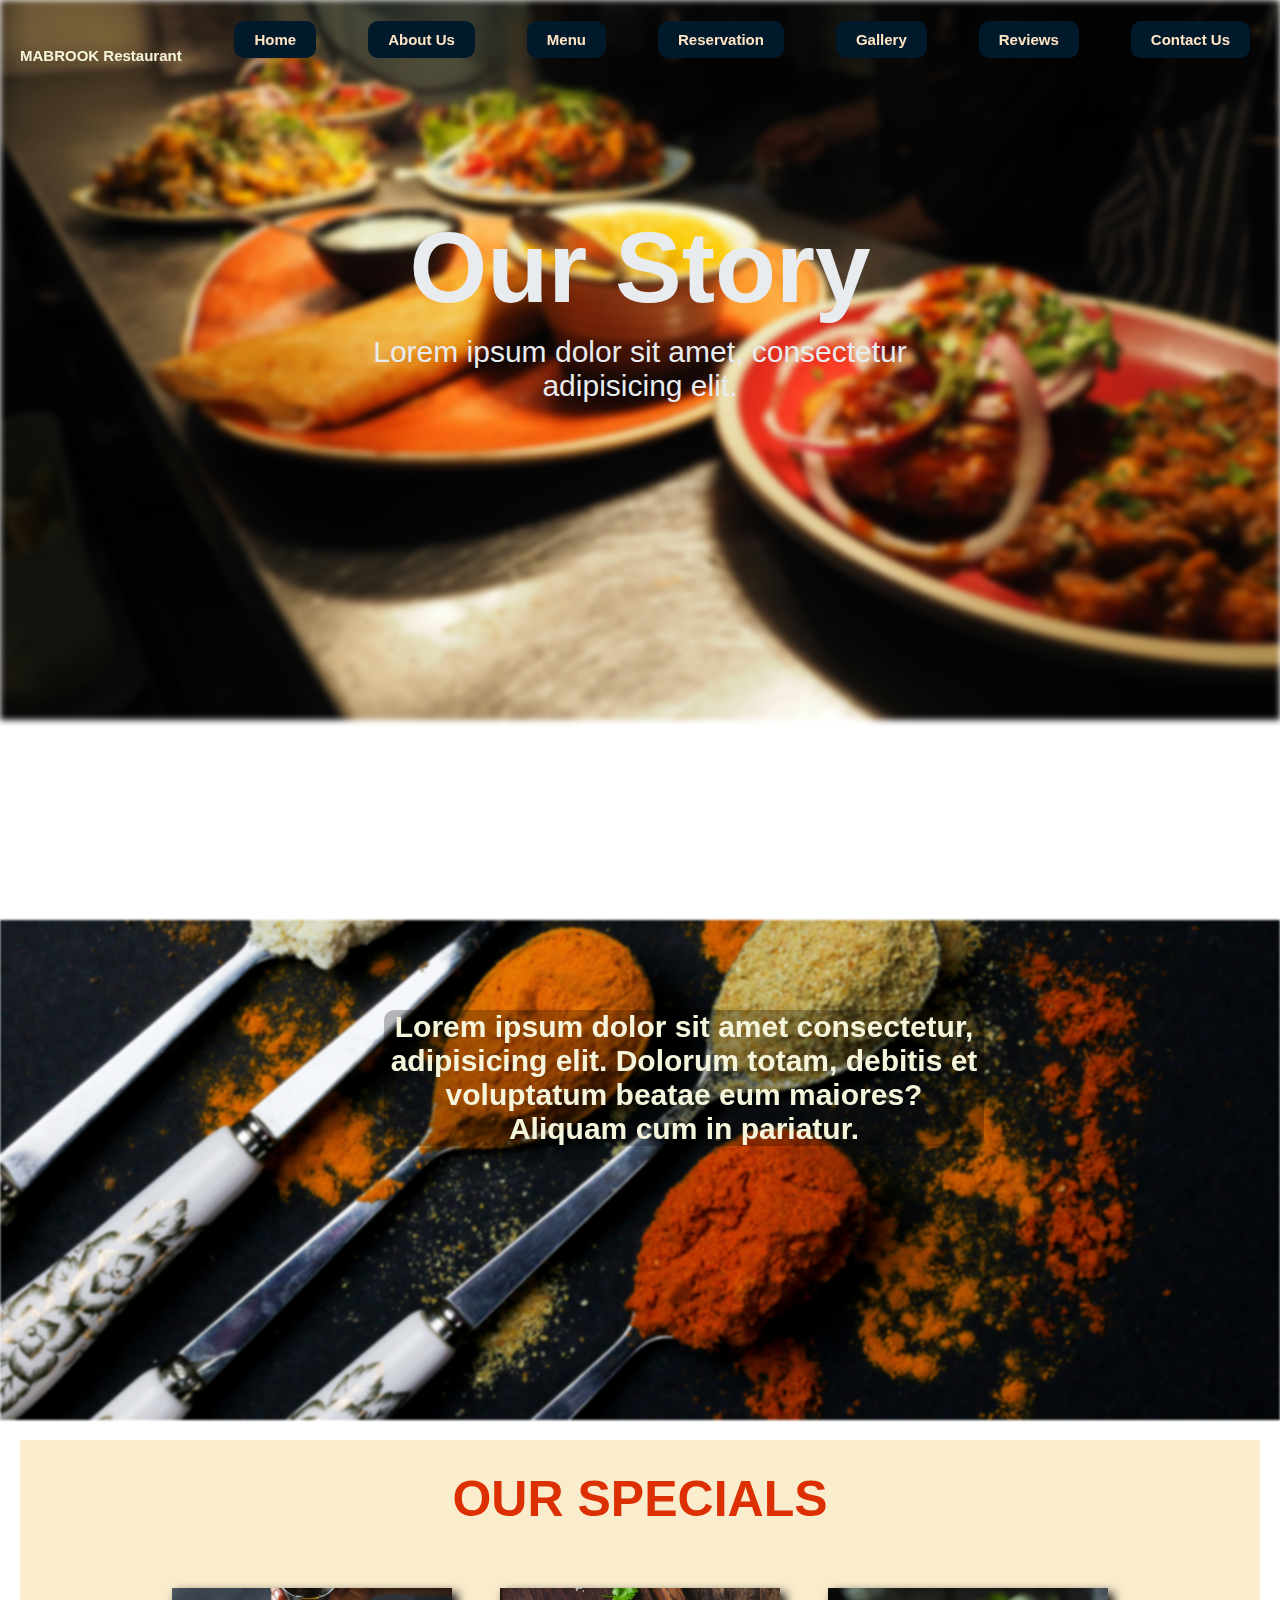
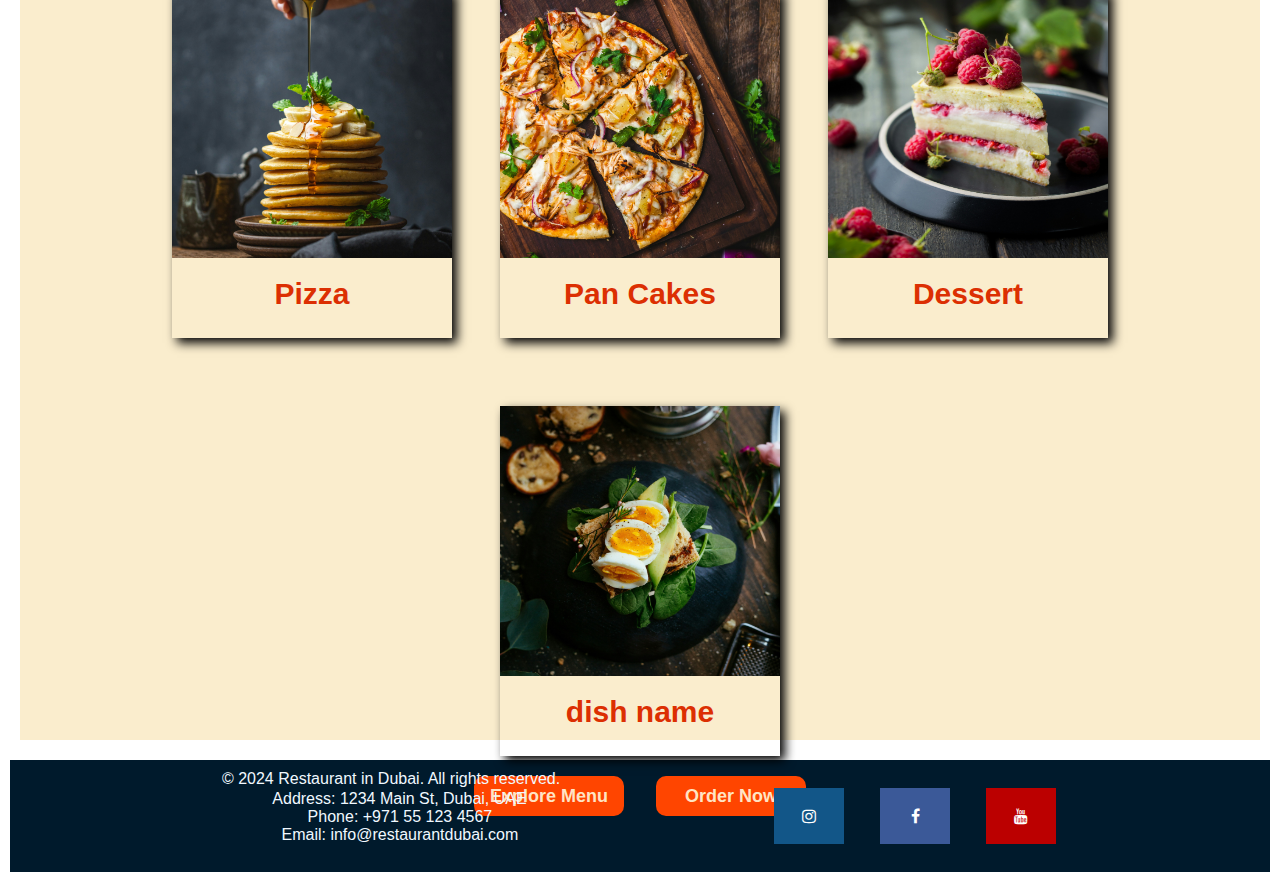
==== Aboutus/about.html @ c604e966 "Add files via upload" ====
<!DOCTYPE html>
<html lang="en">
  <head>
    <meta charset="UTF-8" />
    <meta name="viewport" content="width=device-width, initial-scale=1.0" />
    <title>Our Story</title>
    <link rel="stylesheet" href="about.css" />
    <link
      rel="stylesheet"
      href="https://cdnjs.cloudflare.com/ajax/libs/font-awesome/4.7.0/css/font-awesome.min.css"
    />
  </head>
  <body>
    <header>
      <nav>
        <div class="logo">MABROOK Restaurant</div>
        <div class="menu-toggle" id="mobile-menu">
          <span class="bar"></span>
          <span class="bar"></span>
          <span class="bar"></span>
        </div>
        <ul class="nav-links">
          <li><a href="../index.html">Home</a></li>
          <li><a href="../Aboutus/about.html">About Us</a></li>
          <li><a href="../Menu/menu.html">Menu</a></li>
          <li><a href="../index.html/#reservation">Reservation</a></li>
          <li><a href="../index.html/#gallery">Gallery</a></li>
          <li><a href="../index.html/#reviews">Reviews</a></li>
          <li><a href="../index.html/#contact">Contact Us</a></li>
        </ul>
      </nav>
    </header>
    <main>
      <div class="about">
        <section class="about-hero">
          <div class="about-heroimg">
            <img src="Aboutimages/about-hero.jpg" alt="hero image" />
          </div>
          <div class="about-h1">
            <h1>Our Story</h1>
            <p>Lorem ipsum dolor sit amet, consectetur adipisicing elit.</p>
          </div>
        </section>
        <section class="about-content">
          <!-- <div class="about-contentimg">
            <img
              src="About Images/drew-beamer-5DD7-L4A4Uw-unsplash.jpg"
              alt=""
            />
          </div> -->
          <div class="about-text">
            <p>
              Lorem ipsum dolor sit amet consectetur, adipisicing elit. Dolorum
              totam, debitis et voluptatum beatae eum maiores? Aliquam cum in
              pariatur.
            </p>
          </div>
        </section>
        <section class="about-order">
          <div class="order-heading">
            <h1>OUR SPECIALS</h1>
          </div>
          <div class="foodbox">
            <div class="foodtype">
              <div class="foodtype-img">
                <img
                  src="Aboutimages/chad-montano-eeqbbemH9-c-unsplash.jpg"
                  alt=""
                />
              </div>
              <div class="foodtype-name">
                <h2>Pizza</h2>
              </div>
            </div>
            <div class="foodtype">
              <div class="foodtype-img">
                <img
                  src="Aboutimages/chad-montano-MqT0asuoIcU-unsplash.jpg"
                  alt=""
                />
              </div>
              <div class="foodtype-name">
                <h2>Pan Cakes</h2>
              </div>
            </div>
            <div class="foodtype">
              <div class="foodtype-img">
                <img
                  src="Aboutimages/anna-tukhfatullina-food-photographer-stylist-Mzy-OjtCI70-unsplash.jpg"
                  alt=""
                />
              </div>
              <div class="foodtype-name">
                <h2>Dessert</h2>
              </div>
            </div>
            <div class="foodtype">
              <div class="foodtype-img">
                <img
                  src="Aboutimages/joseph-gonzalez-fdlZBWIP0aM-unsplash.jpg"
                  alt=""
                />
              </div>
              <div class="foodtype-name">
                <h2>dish name</h2>
              </div>
            </div>
          </div>

          <div class="order-btn">
            <button>Explore Menu</button>
            <button>Order Now</button>
          </div>
        </section>
      </div>
    </main>
    <footer>
      <!-- Footer content here -->
      <div class="footer-content">
        <p>&copy; 2024 Restaurant in Dubai. All rights reserved.</p>
        <pre>
    Address: 1234 Main St, Dubai, UAE
    Phone: +971 55 123 4567
    Email: info@restaurantdubai.com
          </pre
        >
      </div>
      <div class="social-icons">
        <a href="#" class="fa fa-instagram"></a>
        <a href="#" class="fa fa-facebook"></a>
        <a href="#" class="fa fa-youtube"></a>
      </div>
    </footer>
    <script src="../index.js"></script>
  </body>
</html>
---- Aboutus/about.css ----
* {
  margin: 0;
  padding: 0;
  box-sizing: border-box;
  font-family: Arial, Helvetica, sans-serif;
  max-width: 100%;
  overflow: visible;
}
/* navbar style  */

nav {
  /* background-color: aqua; */
  position: fixed;
  display: flex;
  justify-content: space-between;
  align-items: center;
  height: 80px;
  width: 100%;
  background-color: transparent;
  flex-wrap: wrap;
  padding: 0 20px;
  z-index: 1;
  /* transition: background-color 0.3s ease-in-out; */
}

/* nav.scrolled {
  background-color: rgba(0, 0, 0, 0.8);
} */

.logo {
  margin-top: 30px;
  font-size: 15px;
  font-weight: 900;
  color: beige;
}

.nav-links {
  display: flex;
  justify-content: space-evenly;
  flex-wrap: wrap;
  align-items: center;
  gap: 2rem;
  list-style: none;
  margin-left: 20px;
}

.nav-links a {
  background-color: #001a2c;
  padding: 10px 20px;
  border-radius: 10px;
  color: bisque;
  margin: 10px;
  /* padding: 10px; */
  font-size: 15px;
  font-weight: 800;
  text-decoration: none;
  transition: transform 0.3s ease-in-out;
}

.nav-links a:hover {
  transform: scale(1.1);
}

/* Mobile Menu Toggle gpt */
.menu-toggle {
  display: none;
  flex-direction: column;
  cursor: pointer;
  margin-right: 1rem;
  margin-top: 15px;
}

.menu-toggle .bar {
  height: 2px;
  width: 25px;
  background-color: beige;
  margin: 4px 0;
  transition: 0.4s;
}

/* media for navbar gpt */
@media (max-width: 768px) {
  nav {
    padding: 0;
    margin: 0;
  }
  .nav-links {
    display: none;
    flex-direction: column;
    text-align: right;
    position: absolute;
    right: 0;
    top: 60px;
    width: 100%;
  }

  .nav-links a {
    background-color: #001a2c;
    color: bisque;
    margin: 5px;
    padding: 5px;
  }
  .nav-links.active {
    display: flex;
  }
  .menu-toggle {
    display: flex;
  }
}

@media (max-width: 450px) {
  nav {
    padding: 0;
    margin: 0;
    background-color: #001a2c;
    position: fixed;
  }

  .nav-links {
    display: none;
    flex-direction: column;
    text-align: center;
    background-color: #001a2c;
    position: absolute;
    right: 0;
    top: 70px;
    width: 120px;
    z-index: 1;
    padding: 10px;
  }

  .nav-links.active {
    display: flex;
    flex-direction: column;
    gap: 1rem;
    align-items: center;
  }
  .logo {
    font-size: 20px; /* Adjust this value as needed */
    margin-top: 10px;
    padding: 10px;
  }
  .nav-links a {
    padding: 10px 0;
    width: 100%;
    color: bisque;
  }
  .menu-toggle {
    display: flex;
    justify-content: flex-end;
    margin-right: 10px; /* Adjust this value as needed */
    margin-top: 10px;
  }
}

/* navbar end  */

/* footer style  */

footer {
  background-color: #001a2c;
  color: aliceblue;
  margin: 10px;
  display: flex;
  justify-content: space-evenly;
  flex-wrap: wrap;
  align-items: center;
  bottom: 0;
}

.footer-content {
  display: flex;
  flex-direction: column;
  gap: 2px;
  align-items: center;
  text-align: center;
  animation: fadeIn 2s ease-in-out;
  padding: 10px 0;
}

.social-icons {
  display: flex;
  gap: 2rem;
  animation: slideUp 2s ease-in-out;
}

.fa {
  padding: 20px;
  font-size: 30px;
  width: 70px;
  text-align: center;
  text-decoration: none;
  margin: 5px 2px;
  transition: opacity 0.3s ease-in-out;
}

.fa:hover {
  opacity: 0.7;
}

.fa-facebook {
  background: #3b5998;
  color: white;
}

.fa-youtube {
  background: #bb0000;
  color: white;
}

.fa-instagram {
  background: #125688;
  color: white;
}

@keyframes fadeIn {
  from {
    opacity: 0;
  }
  to {
    opacity: 1;
  }
}

@keyframes slideUp {
  from {
    opacity: 0;
    transform: translateY(20px);
  }
  to {
    opacity: 1;
    transform: translateY(0);
  }
}

/* Tablet screen (max-width: 768px) */
@media (max-width: 768px) {
  footer {
    flex-direction: column;
    align-items: center;
  }

  .footer-content {
    align-items: center;
    text-align: center;
  }

  .social-icons {
    justify-content: center;
    flex-wrap: wrap;
  }

  .fa {
    width: 60px;
    font-size: 25px;
    padding: 15px;
  }
}

/* Mobile screen (max-width: 455px) */
@media (max-width: 455px) {
  footer {
    flex-direction: column;
    align-items: center;
    padding: 20px;
  }

  .footer-content {
    align-items: center;
    text-align: center;
  }

  .social-icons {
    justify-content: center;
    flex-wrap: wrap;
    gap: 1rem;
  }

  .fa {
    width: 50px;
    font-size: 20px;
    padding: 10px;
  }
}

/* footer end  */

/* hero style  */

.about-hero {
  color: #e9ecef;
  display: flex;
  flex-direction: column;
  height: 100vh;
  overflow: hidden;
  margin: 0;
  padding: 0;
}
.about-heroimg {
  /* position: relative; */
  width: 100%;
  max-width: 100%;
}

.about-heroimg img {
  width: 100%;
  filter: blur(3px);
  height: auto;
  animation: fadeIn 2s ease-in-out;
}
.about-h1 {
  text-align: center;
  position: absolute;
  top: 20%;
  left: 50%;
  transform: translateX(-50%);
  padding: 30px;
  animation: slideIn 2s ease-in-out;
}
.about-h1 h1 {
  font-size: 100px;
  font-weight: 900;
}
.about-h1 p {
  font-size: 30px;
  font-weight: 300;
  margin-top: 10px;
}
@keyframes fadeIn {
  0% {
    opacity: 0;
  }
  100% {
    opacity: 1;
  }
}

@keyframes slideIn {
  0% {
    transform: translateX(-50%) translateY(-50px);
    opacity: 0;
  }
  100% {
    transform: translateX(-50%) translateY(0);
    opacity: 1;
  }
}

/* Media Queries for Tablet */
@media (max-width: 768px) {
  .about-h1 h1 {
    font-size: 80px;
  }

  .about-h1 p {
    font-size: 20px;
  }
}

/* Media Queries for Mobile */
@media (max-width: 455px) {
  .about-heroimg img {
    width: auto;
    height: 100vh;
    margin-top: 70px;
  }
  .about-h1 h1 {
    font-size: 60px;
    /* margin-top: 190px; */
  }

  .about-h1 p {
    font-size: 20px;
  }

  .about-h1 {
    top: 40%;
    padding: 30px;
    width: 100%;
    background-color: #bb000025;
  }
}

/* hero style end  */

/* about content style  */

.about-content {
  position: relative;
  /* max-height: 400px; */
  height: 500px;
  margin-top: 20px;
}

.about-content::before {
  content: "";
  position: absolute;
  top: 0;
  left: 0;
  width: 100%;
  height: 100%;
  background-image: url(Aboutimages/heroimg.jpg);
  background-position: center;
  background-repeat: no-repeat;
  background-size: cover;
  filter: blur(1px);
}
.about-text {
  color: beige;
  background-color: rgba(0, 0, 0, 0.267);
  border-radius: 10px;
  position: absolute;
  text-align: center;
  left: 30%;
  margin: 90px 0;
  font-weight: 800;
  font-size: 30px;
  max-width: 600px;
  z-index:2;
}

/* For tablets (768px) */
@media (max-width: 768px) {
  
  .about-text {
    margin: 50px 0; /* Adjust margin */
    font-size: 24px; /* Adjust font size */
  }
}

/* For mobile (455px) */
@media (max-width: 455px) {
  .about-content {
    margin: 30px 0;
    padding: 0;
  }

  .about-text {
    left: 0;
    margin: 90px 30px; /* Further adjust margin */
    font-size: 23px;
    padding: 10px; /* Further adjust font size */
  }
}

/* about content style end */


/* about order style  */


.about-order {
  background-color: #faedcd;
  height: 100vh;
  margin: 20px;
  display: flex;
  flex-direction: column;
  justify-content: space-evenly;
}
.order-heading {
  text-align: center;
  margin-top: 30px;
  animation: fadeIn 2s;
}
.order-heading h1 {
  font-weight: 900;
  font-size: 50px;
  color: #dc2f02;
}
.foodbox {
  display: flex;
  gap: 3rem;
  justify-content: center;
  margin-top: 40px;
  flex-wrap: wrap;
  animation: slideIn 1.5s;
}
.foodtype {
  height: 350px;
  width: 280px;
  display: flex;
  flex-direction: column;
  margin-top: 20px;
  box-shadow: 5px 5px 10px black;
  transition: transform 0.3s, box-shadow 0.3s;
}
.foodtype:hover {
  transform: scale(1.05);
  box-shadow: 8px 8px 15px black;
}

.foodtype-img img {
  width: 100%;
  height: 270px;
}
.foodtype-name {
  text-align: center;
  margin-top: 15px;
}
.foodtype-name {
  text-align: center;
  margin-top: 15px;
  font-weight: 600;
  font-size: 20px;
  color: #dc2f02;
}
.order-btn {
  /* background-color: blue; */
  height: 100px;
  align-items: center;
  display: flex;
  gap: 2rem;
  justify-content:center;
  animation: fadeInUp 2s;
}

.order-btn button {
  margin-top: 20px;
  width: 150px;
  height: 40px;
  font-size: large;
  font-weight: 600;
  border-radius: 10px;
  border: none;
  background-color: orangered;
  color: bisque;
  cursor: pointer;
  transition: background-color 0.3s, transform 0.3s;
}

.order-btn button:hover {
  background-color: darkred;
  transform: scale(1.1);
}

/* Media Queries */
@media (max-width: 768px) {
  .foodbox {
    flex-direction: column;
    align-items: center;
  }

  .foodtype {
    width: 90%;
  }

  .order-heading h1 {
    font-size: 40px;
  }

  .order-btn {
    flex-direction: column;
  }

  .order-btn button {
    width: 70%;
  }
}

@media (max-width: 480px) {
  .foodbox{
    margin: 50px;
  }
  .about-order{
    height: 100%;
  }
  .order-heading h1 {
    font-size: 30px;
  }

  .foodtype {
    width: 100%;
  }

  .order-btn{
    gap: 0;
    margin: 10px;
  }
  .order-btn button {
    width: 50%;
  
  }
}

/* Animations */
@keyframes fadeIn {
  from {
    opacity: 0;
  }
  to {
    opacity: 1;
  }
}

@keyframes fadeInUp {
  from {
    opacity: 0;
    transform: translateY(20px);
  }
  to {
    opacity: 1;
    transform: translateY(0);
  }
}

@keyframes slideIn {
  from {
    opacity: 0;
    transform: translateX(-50px);
  }
  to {
    opacity: 1;
    transform: translateX(0);
  }
}

/* about order style end */
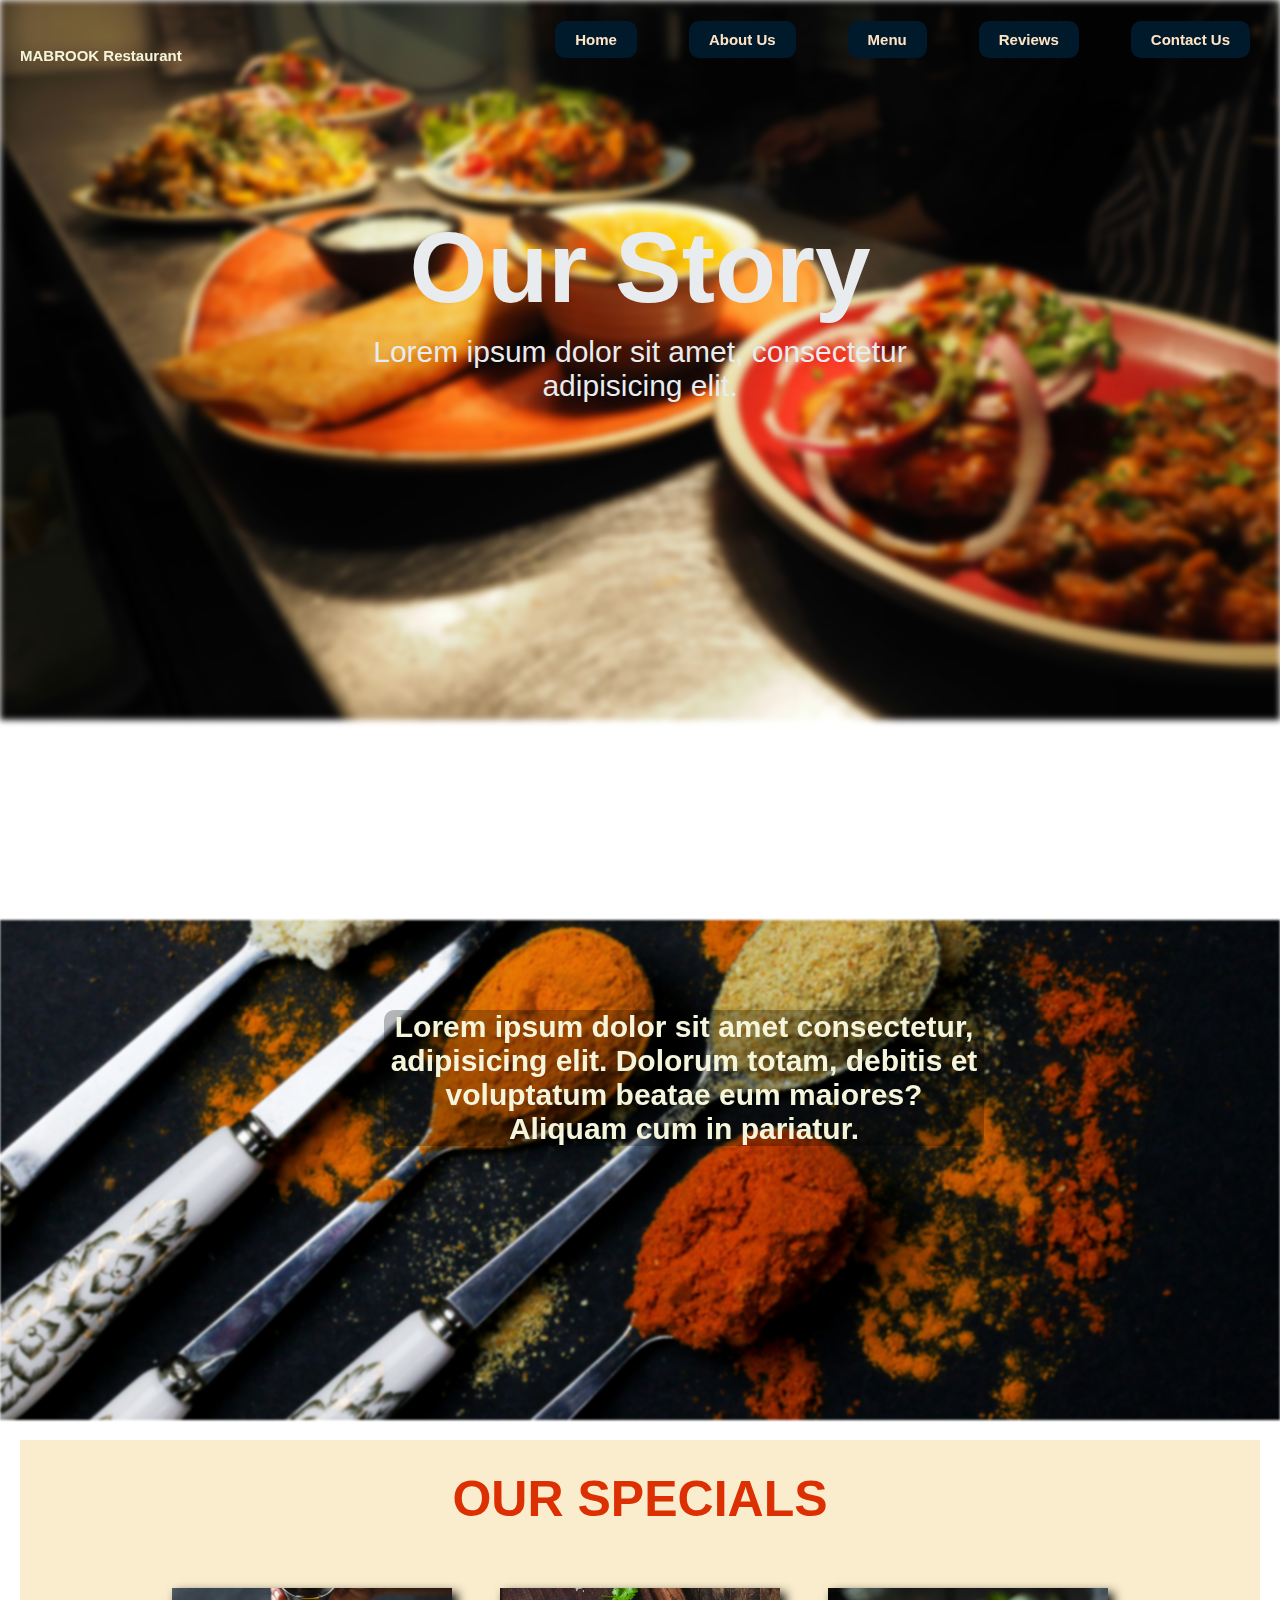
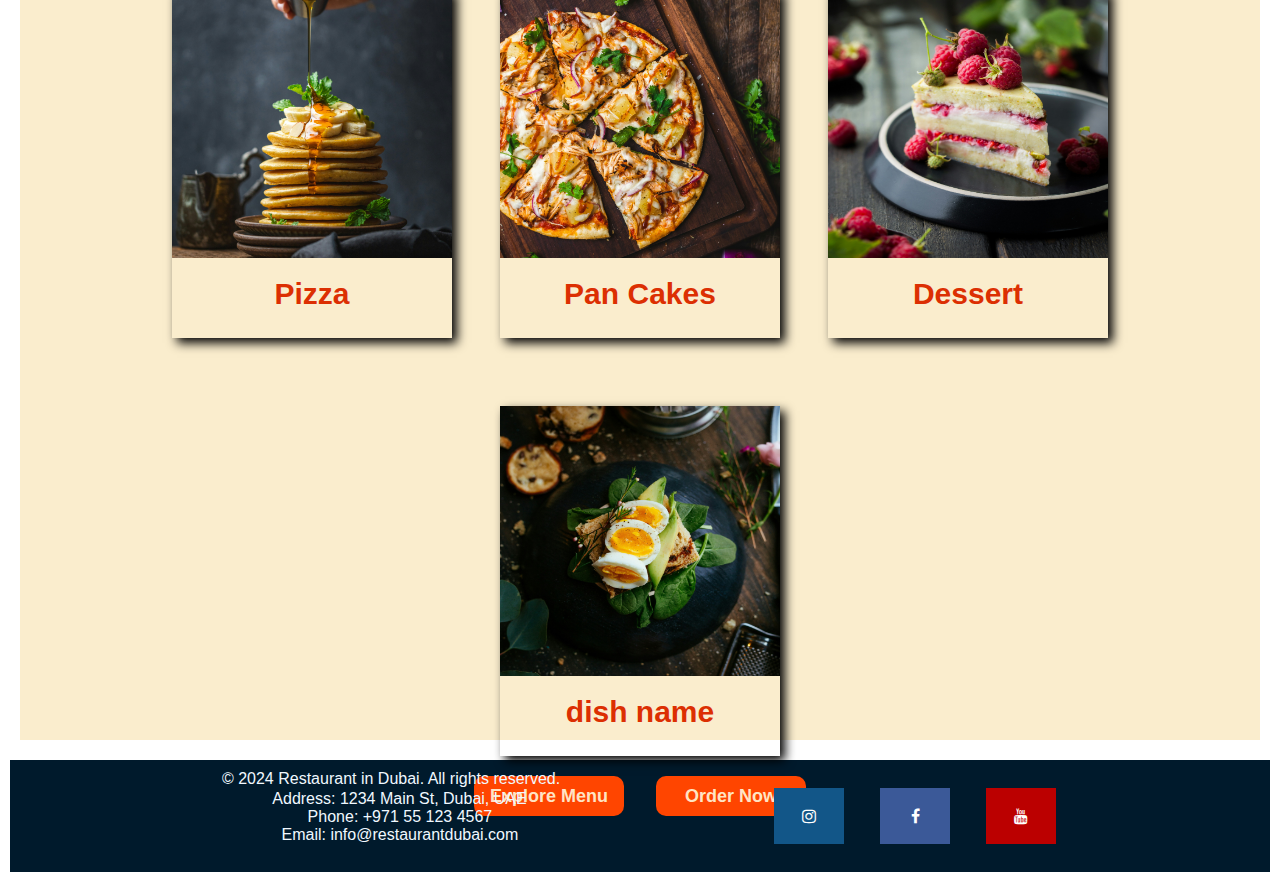
==== commit 64f68802: "Add files via upload" ====
--- a/Aboutus/about.html
+++ b/Aboutus/about.html
@@ -23,9 +23,7 @@
           <li><a href="../index.html">Home</a></li>
           <li><a href="../Aboutus/about.html">About Us</a></li>
           <li><a href="../Menu/menu.html">Menu</a></li>
-          <li><a href="../index.html/#reservation">Reservation</a></li>
-          <li><a href="../index.html/#gallery">Gallery</a></li>
-          <li><a href="../index.html/#reviews">Reviews</a></li>
+          <li><a href="../Reviews/review.html">Reviews</a></li>
           <li><a href="../index.html/#contact">Contact Us</a></li>
         </ul>
       </nav>
